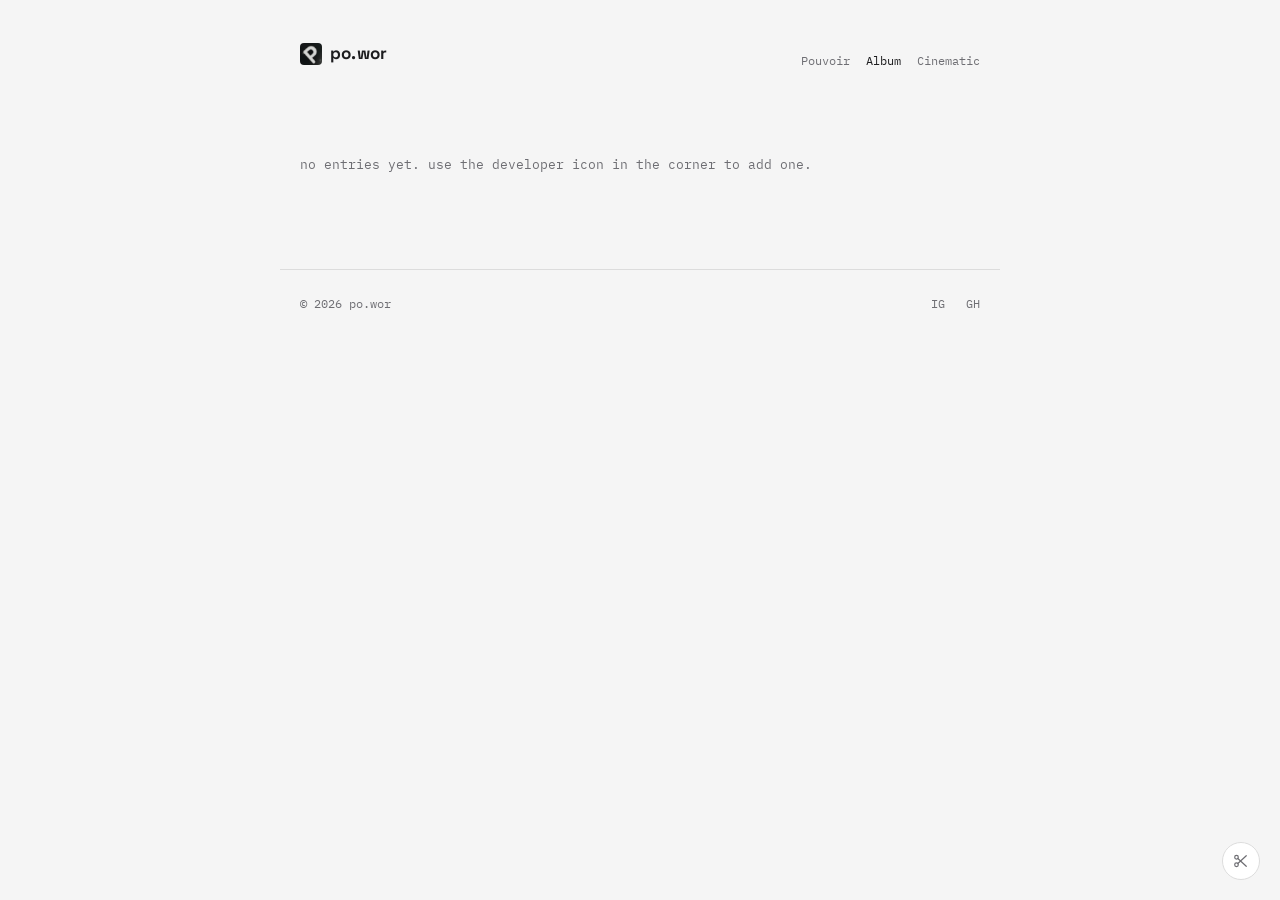
==== album.html @ 4d31dede "fix: restore entries lost to stale-cache publish, add cache-busting A second data-loss publish happe" ====
<!DOCTYPE html>
<html lang="en">
<head>
<meta charset="UTF-8">
<meta name="viewport" content="width=device-width, initial-scale=1">
<title>Album — po.wor</title>
<meta name="description" content="Album showcase by po.wor.">
<link rel="icon" href="P-icon-small.png" type="image/png">
<link rel="preconnect" href="https://fonts.googleapis.com">
<link rel="preconnect" href="https://fonts.gstatic.com" crossorigin>
<link href="https://fonts.googleapis.com/css2?family=IBM+Plex+Mono:wght@400;500;600&family=IBM+Plex+Sans:wght@400;500&family=Space+Grotesk:wght@500;700&display=swap" rel="stylesheet">
<link rel="stylesheet" href="style.css?v=1">
</head>
<body data-feed="albums.json" data-storage="album">

<header class="bar">
  <a class="brand" href="index.html"><img class="brand-icon" src="P-icon-small.png" alt="">po.wor</a>
  <nav class="nav">
    <a href="pouvoir.html">Pouvoir</a>
    <a href="album.html" aria-current="page">Album</a>
    <a href="cinematic.html">Cinematic</a>
  </nav>
</header>

<main>
  <div id="add-entry-panel" class="add-entry-panel">
    <p class="add-entry-title">developer mode &mdash; edits publish automatically when you turn this off</p>
    <div class="gh-connect" id="gh-connect">
      <input id="f-token" type="password" placeholder="GitHub token" autocomplete="off">
      <button id="f-token-save" type="button">connect</button>
    </div>
    <div class="gh-connected" id="gh-connected" hidden>
      <span>GitHub connected &#10003;</span>
      <button id="f-token-clear" type="button">disconnect</button>
    </div>
    <div class="add-entry-grid">
      <div class="date-field">
        <input id="f-date" type="text" placeholder="yyyy-mm-dd" inputmode="none" autocomplete="off" readonly>
        <div class="date-popover" id="date-popover" hidden>
          <div class="date-popover__header">
            <button type="button" class="date-popover__nav" id="date-prev" aria-label="Previous month">&lsaquo;</button>
            <span class="date-popover__label" id="date-label"></span>
            <button type="button" class="date-popover__nav" id="date-next" aria-label="Next month">&rsaquo;</button>
          </div>
          <div class="date-popover__weekdays">
            <span>S</span><span>M</span><span>T</span><span>W</span><span>T</span><span>F</span><span>S</span>
          </div>
          <div class="date-popover__grid" id="date-grid"></div>
        </div>
      </div>
      <input id="f-tag" placeholder="tag (optional)">
      <input id="f-text" placeholder="track / album title">
      <input id="f-link" placeholder="streaming link (optional)">
      <input id="f-image" placeholder="cover art url (optional)">
      <input id="f-audio" placeholder="audio url (optional, e.g. assets/demo.mp3)">
      <textarea id="f-detail" placeholder="description shown when clicked (optional)"></textarea>
    </div>
    <div class="add-entry-actions">
      <button id="f-add" type="button">add</button>
      <button id="f-cancel" type="button">cancel</button>
    </div>
  </div>

  <div id="feed" class="feed" aria-live="polite">
    <p class="feed-loading">loading&hellip;</p>
  </div>
</main>

<footer class="foot">
  <span>&copy; <span id="year"></span> po.wor</span>
  <span class="foot-links">
    <!-- swap these for your real links -->
    <a href="https://instagram.com/" target="_blank" rel="noopener">IG</a>
    <a href="https://github.com/" target="_blank" rel="noopener">GH</a>
  </span>
</footer>

<!-- developer-mode toggle: a plain tool icon, not a nav item, tucked in the corner -->
<button id="edit-toggle" aria-label="Toggle developer mode" title="Developer mode">
  <svg viewBox="0 0 24 24" width="18" height="18" fill="none" stroke="currentColor" stroke-width="1.6" stroke-linecap="round" stroke-linejoin="round">
    <circle cx="6" cy="7" r="2.4"/>
    <circle cx="6" cy="17" r="2.4"/>
    <path d="M7.8 8.6 19 19M7.8 15.4 19 5"/>
  </svg>
</button>

<script src="script.js?v=1"></script>
</body>
</html>
---- style.css ----
/* ===================================================================
   po.wor — design tokens: titanium silver
   bg:      #F5F5F5  silver base
   surface: #FFFFFF  lifted panels (images, edit panel) — the "highlight" tone
   text:    #1D1D1F  near-black, Apple system text
   dim:     #6E6E73  Apple system grey, meta / dates
   rule:    #DCDCDC  hairline dividers / spine
   accent:  #4B5560  graphite steel-blue — used sparingly (links, active tick)
   =================================================================== */

:root {
  --bg: #F5F5F5;
  --surface: #FFFFFF;
  --text: #1D1D1F;
  --dim: #6E6E73;
  --rule: #DCDCDC;
  --accent: #4B5560;

  --mono: 'IBM Plex Mono', ui-monospace, 'SF Mono', Menlo, monospace;
  --sans: 'IBM Plex Sans', -apple-system, BlinkMacSystemFont, 'Segoe UI', sans-serif;
  --display: 'Space Grotesk', 'IBM Plex Mono', ui-monospace, sans-serif;

  --maxw: 720px;
  --gutter: 112px;
}

/* ---------- Pouvoir: dark titanium-silver theme ---------- */
body.theme-pouvoir {
  --bg: #1C1D1F;
  --surface: #2A2B2E;
  --text: #E8E9EA;
  --dim: #9A9CA1;
  --rule: #3A3B3E;
  --accent: #C7CBD1;
  color-scheme: dark;
}

* { box-sizing: border-box; }

html { color-scheme: light; }

body {
  margin: 0;
  background: var(--bg);
  color: var(--text);
  font-family: var(--sans);
  font-size: 16px;
  line-height: 1.6;
  -webkit-font-smoothing: antialiased;
}

a { color: inherit; text-decoration: none; }

@media (prefers-reduced-motion: reduce) {
  * { animation-duration: 0.001ms !important; transition-duration: 0.001ms !important; }
}

/* ---------- file:// warning ---------- */

.file-warning {
  background: #B23B3B;
  color: #FFFFFF;
  font-family: var(--mono);
  font-size: 13px;
  text-align: center;
  padding: 10px 20px;
}

/* ---------- top bar ---------- */

.bar {
  max-width: var(--maxw);
  margin: 0 auto;
  padding: 40px 20px 24px;
  display: flex;
  align-items: baseline;
  justify-content: space-between;
  gap: 16px;
  flex-wrap: wrap;
}

.brand {
  display: flex;
  align-items: center;
  gap: 8px;
  font-family: var(--display);
  font-weight: 700;
  font-size: 17px;
  letter-spacing: 0.01em;
}

.brand-icon {
  display: block;
  width: 22px;
  height: 22px;
  object-fit: cover;
  border-radius: 4px;
}

.brand:hover { color: var(--accent); }

.nav {
  display: flex;
  gap: 16px;
  font-family: var(--mono);
  font-size: 12px;
  color: var(--dim);
}

.nav a:hover { color: var(--accent); }

.nav a[aria-current="page"] { color: var(--text); }

/* ---------- feed / log spine ---------- */

main {
  max-width: var(--maxw);
  margin: 0 auto;
  padding: 8px 20px 40px;
}

.feed-loading {
  color: var(--dim);
  font-family: var(--mono);
  font-size: 13px;
  padding: 40px 0;
}

.entry {
  position: relative;
  display: grid;
  grid-template-columns: var(--gutter) 1fr;
  column-gap: 20px;
  padding: 22px 0;
  border-top: 1px solid var(--rule);
}

.entry:first-child { border-top: none; }

.entry-date {
  position: relative;
  font-family: var(--mono);
  font-size: 11px;
  letter-spacing: -0.01em;
  color: var(--dim);
  padding-top: 3px;
  white-space: nowrap;
}

.entry-body { min-width: 0; }

.entry-row {
  display: flex;
  align-items: flex-start;
  justify-content: space-between;
  gap: 12px;
}

.entry-main { min-width: 0; flex: 1; }

.entry.has-detail { cursor: pointer; }

.entry.has-detail .entry-text::after {
  content: "";
  display: inline-block;
  width: 5px;
  height: 5px;
  margin-left: 8px;
  border-right: 1.4px solid var(--dim);
  border-bottom: 1.4px solid var(--dim);
  transform: rotate(-45deg) translateY(-2px);
  transition: transform 0.15s ease;
}

.entry.has-detail.expanded .entry-text::after {
  transform: rotate(45deg) translateY(-2px);
}

.entry-text {
  margin: 0;
  font-size: 16px;
  color: var(--text);
}

.entry-tag {
  display: inline-block;
  margin-bottom: 6px;
  font-family: var(--display);
  font-weight: 600;
  font-size: 11px;
  letter-spacing: 0.04em;
  text-transform: uppercase;
  color: var(--accent);
}

.entry-detail {
  display: none;
  margin-top: 14px;
  padding-top: 14px;
  border-top: 1px solid var(--rule);
}

.entry.expanded .entry-detail { display: block; }

.entry-detail-text {
  margin: 0 0 12px;
  color: var(--text);
  line-height: 1.7;
}

.entry-detail-text:last-child { margin-bottom: 0; }

.entry-media {
  display: block;
  width: 100%;
  height: auto;
  margin-top: 12px;
  border-radius: 3px;
  background: var(--surface);
}

.entry-audio {
  display: block;
  width: 100%;
  margin-top: 12px;
}

.entry-audio::-webkit-media-controls-panel {
  background: var(--surface);
}

.entry-link {
  display: inline-block;
  margin-top: 12px;
  font-family: var(--mono);
  font-size: 13px;
  color: var(--accent);
  border-bottom: 1px solid var(--accent);
}

/* ---------- entry edit controls (visible only in edit mode) ---------- */

.entry-controls {
  display: none;
  flex-shrink: 0;
  gap: 4px;
}

body.edit-mode .entry-controls { display: flex; }
body.edit-mode .entry.has-detail { cursor: default; }
body.edit-mode .entry.has-detail .entry-text::after { display: none; }

.icon-btn {
  display: flex;
  align-items: center;
  justify-content: center;
  width: 26px;
  height: 26px;
  padding: 0;
  background: transparent;
  border: 1px solid var(--rule);
  border-radius: 4px;
  color: var(--dim);
  cursor: pointer;
}

.icon-btn:hover {
  color: var(--accent);
  border-color: var(--accent);
}

/* ---------- add / edit entry panel ---------- */

.add-entry-panel {
  display: none;
  margin: 0 0 28px;
  padding: 16px;
  background: var(--surface);
  border-radius: 6px;
  border: 1px solid var(--rule);
}

body.edit-mode .add-entry-panel { display: block; }

.add-entry-title {
  margin: 0 0 12px;
  font-family: var(--mono);
  font-size: 12px;
  color: var(--dim);
}

.add-entry-grid {
  display: grid;
  grid-template-columns: 1fr 1fr;
  gap: 8px;
}

.add-entry-grid input,
.add-entry-grid textarea {
  grid-column: span 1;
  width: 100%;
  padding: 8px 10px;
  background: var(--bg);
  border: 1px solid var(--rule);
  border-radius: 4px;
  color: var(--text);
  font-family: var(--sans);
  font-size: 14px;
}

.add-entry-grid input:focus,
.add-entry-grid textarea:focus {
  outline: none;
  border-color: var(--accent);
}

.date-field {
  grid-column: span 1;
  position: relative;
}

.date-field input {
  cursor: pointer;
}

.date-popover {
  position: absolute;
  top: calc(100% + 6px);
  left: 0;
  z-index: 20;
  width: 232px;
  max-width: calc(100vw - 40px);
  padding: 12px;
  background: var(--surface);
  border: 1px solid var(--rule);
  border-radius: 6px;
  box-shadow: 0 8px 24px rgba(0, 0, 0, 0.16);
}

.date-popover[hidden] { display: none; }

.date-popover__header {
  display: flex;
  align-items: center;
  justify-content: space-between;
  margin-bottom: 10px;
}

.date-popover__label {
  font-family: var(--mono);
  font-size: 12px;
  color: var(--text);
}

.date-popover__nav {
  width: 22px;
  height: 22px;
  display: flex;
  align-items: center;
  justify-content: center;
  padding: 0;
  background: transparent;
  border: 1px solid var(--rule);
  border-radius: 4px;
  color: var(--dim);
  font-size: 14px;
  line-height: 1;
  cursor: pointer;
}

.date-popover__nav:hover { color: var(--accent); border-color: var(--accent); }

.date-popover__weekdays,
.date-popover__grid {
  display: grid;
  grid-template-columns: repeat(7, 1fr);
  gap: 2px;
}

.date-popover__weekdays {
  margin-bottom: 4px;
  font-family: var(--mono);
  font-size: 10px;
  color: var(--dim);
  text-align: center;
}

.date-popover__day {
  aspect-ratio: 1;
  display: flex;
  align-items: center;
  justify-content: center;
  padding: 0;
  background: transparent;
  border: 1px solid transparent;
  border-radius: 4px;
  color: var(--text);
  font-family: var(--sans);
  font-size: 12px;
  cursor: pointer;
}

.date-popover__day:hover { border-color: var(--rule); }

.date-popover__day.is-today { color: var(--accent); font-weight: 600; }

.date-popover__day.is-selected {
  background: var(--accent);
  color: var(--surface);
  border-color: var(--accent);
}

/* ---------- GitHub connect ---------- */

.gh-connect,
.gh-connected {
  display: flex;
  align-items: center;
  gap: 8px;
  margin-bottom: 12px;
  padding-bottom: 12px;
  border-bottom: 1px solid var(--rule);
  font-family: var(--mono);
  font-size: 12px;
}

.gh-connect[hidden],
.gh-connected[hidden] { display: none; }

.gh-connect input {
  flex: 1;
  padding: 8px 10px;
  background: var(--bg);
  border: 1px solid var(--rule);
  border-radius: 4px;
  color: var(--text);
  font-family: var(--sans);
  font-size: 14px;
}

.gh-connect button,
.gh-connected button {
  padding: 7px 12px;
  background: transparent;
  border: 1px solid var(--rule);
  border-radius: 4px;
  color: var(--text);
  font-family: var(--mono);
  font-size: 12px;
  cursor: pointer;
}

.gh-connect button:hover,
.gh-connected button:hover { border-color: var(--accent); color: var(--accent); }

.gh-connected span { color: var(--dim); flex: 1; }

.add-entry-grid textarea {
  grid-column: span 2;
  min-height: 60px;
  resize: vertical;
  font-family: var(--sans);
}

.add-entry-actions {
  display: flex;
  align-items: center;
  flex-wrap: wrap;
  gap: 8px;
  margin-top: 12px;
}

.add-entry-spacer { flex: 1; }

.add-entry-actions button {
  padding: 7px 12px;
  background: transparent;
  border: 1px solid var(--rule);
  border-radius: 4px;
  color: var(--text);
  font-family: var(--mono);
  font-size: 12px;
  cursor: pointer;
}

.add-entry-actions button:hover { border-color: var(--accent); color: var(--accent); }
#f-add { border-color: var(--accent); color: var(--accent); }
.add-entry-actions button:disabled { opacity: 0.6; cursor: default; }

/* ---------- footer ---------- */

.foot {
  max-width: var(--maxw);
  margin: 0 auto;
  padding: 24px 20px 60px;
  display: flex;
  justify-content: space-between;
  font-family: var(--mono);
  font-size: 12px;
  color: var(--dim);
  border-top: 1px solid var(--rule);
}

.foot-links a { margin-left: 14px; }
.foot-links a:hover { color: var(--accent); }

/* ---------- edit-mode toggle icon ---------- */

#edit-toggle {
  position: fixed;
  right: 20px;
  bottom: 20px;
  width: 38px;
  height: 38px;
  display: flex;
  align-items: center;
  justify-content: center;
  background: var(--surface);
  border: 1px solid var(--rule);
  border-radius: 50%;
  color: var(--dim);
  cursor: pointer;
}

#edit-toggle:hover { color: var(--text); border-color: var(--dim); }

#edit-toggle[aria-pressed="true"] {
  color: var(--accent);
  border-color: var(--accent);
}

#edit-toggle:focus-visible,
.icon-btn:focus-visible,
.add-entry-actions button:focus-visible {
  outline: 2px solid var(--accent);
  outline-offset: 2px;
}

/* ---------- mobile ---------- */

@media (max-width: 520px) {
  :root { --gutter: 0px; }

  .entry {
    grid-template-columns: 1fr;
    row-gap: 6px;
  }

  .entry-date { padding-top: 0; }

  .add-entry-grid { grid-template-columns: 1fr; }
  .add-entry-grid textarea { grid-column: span 1; }
}
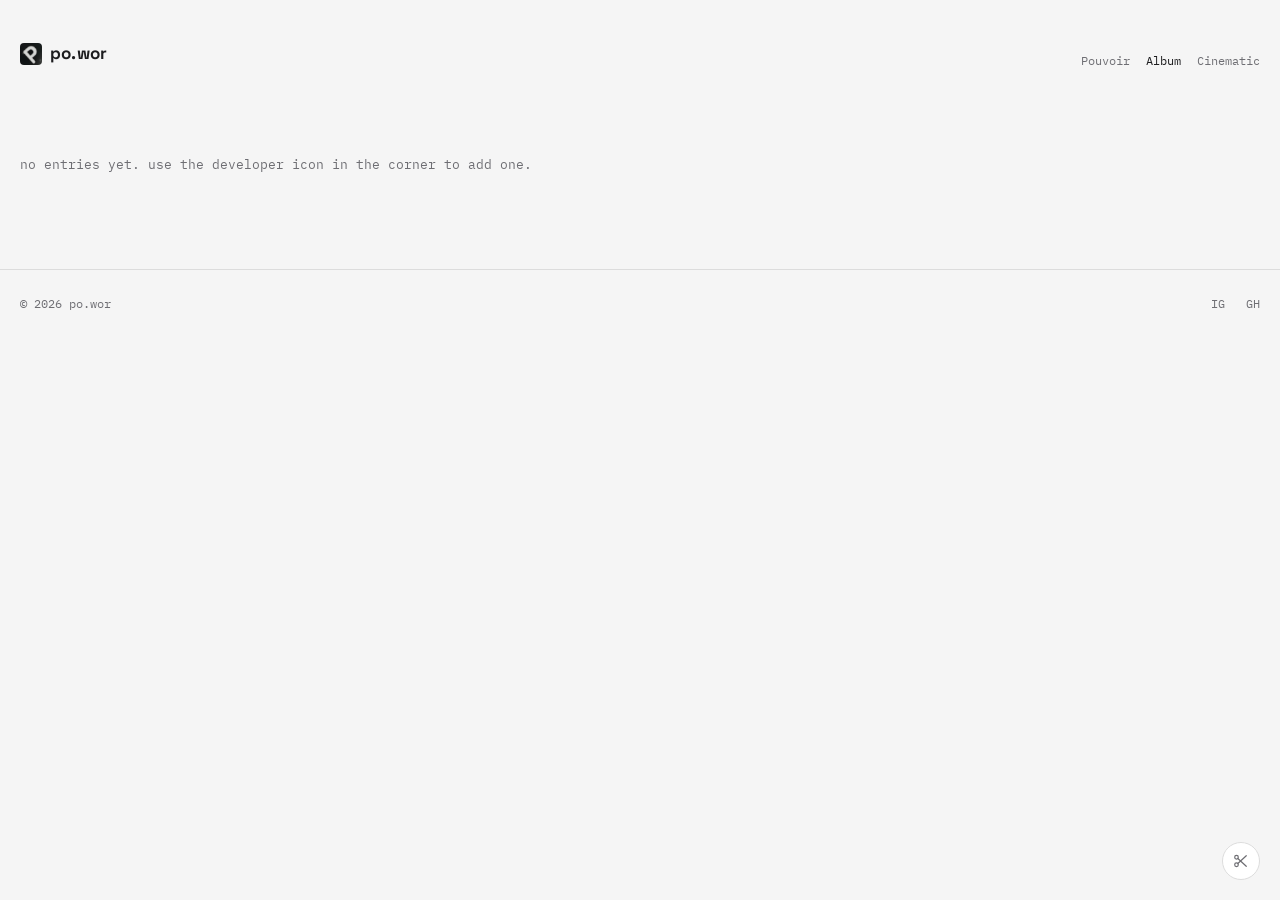
==== commit c39831aa: "feat: remove max-width cap, let the page fill the full browser width Header, feed, and footer previo" ====
--- a/album.html
+++ b/album.html
@@ -9,7 +9,7 @@
 <link rel="preconnect" href="https://fonts.googleapis.com">
 <link rel="preconnect" href="https://fonts.gstatic.com" crossorigin>
 <link href="https://fonts.googleapis.com/css2?family=IBM+Plex+Mono:wght@400;500;600&family=IBM+Plex+Sans:wght@400;500&family=Space+Grotesk:wght@500;700&display=swap" rel="stylesheet">
-<link rel="stylesheet" href="style.css?v=1">
+<link rel="stylesheet" href="style.css?v=2">
 </head>
 <body data-feed="albums.json" data-storage="album">
 
--- a/style.css
+++ b/style.css
@@ -20,7 +20,6 @@
   --sans: 'IBM Plex Sans', -apple-system, BlinkMacSystemFont, 'Segoe UI', sans-serif;
   --display: 'Space Grotesk', 'IBM Plex Mono', ui-monospace, sans-serif;
 
-  --maxw: 720px;
   --gutter: 112px;
 }
 
@@ -69,8 +68,6 @@
 /* ---------- top bar ---------- */
 
 .bar {
-  max-width: var(--maxw);
-  margin: 0 auto;
   padding: 40px 20px 24px;
   display: flex;
   align-items: baseline;
@@ -114,8 +111,6 @@
 /* ---------- feed / log spine ---------- */
 
 main {
-  max-width: var(--maxw);
-  margin: 0 auto;
   padding: 8px 20px 40px;
 }
 
@@ -490,8 +485,6 @@
 /* ---------- footer ---------- */
 
 .foot {
-  max-width: var(--maxw);
-  margin: 0 auto;
   padding: 24px 20px 60px;
   display: flex;
   justify-content: space-between;
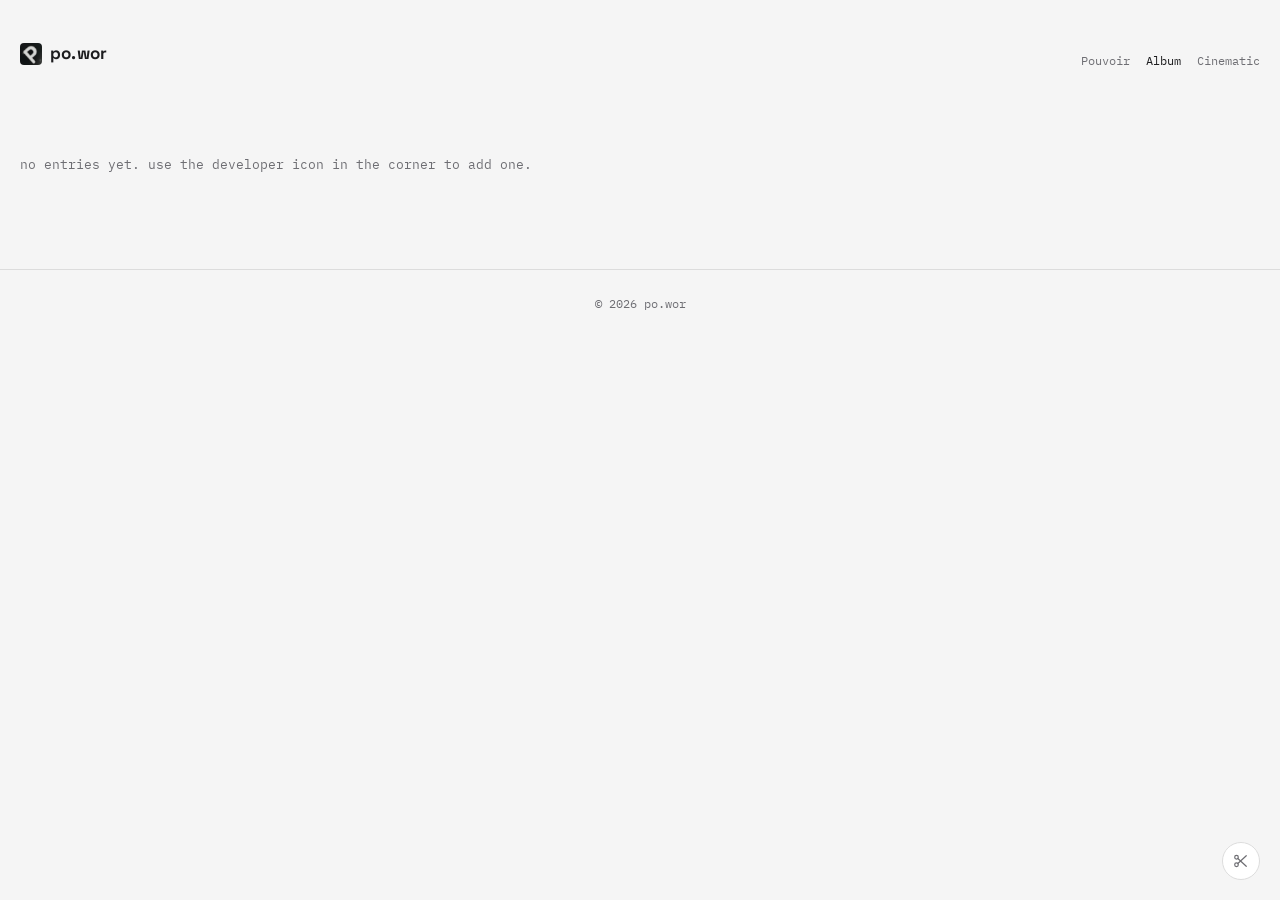
==== commit 01ea32f8: "feat: simplify footer to centered copyright only, remove IG/GH links Bumped style.css to v=3 so the " ====
--- a/album.html
+++ b/album.html
@@ -9,7 +9,7 @@
 <link rel="preconnect" href="https://fonts.googleapis.com">
 <link rel="preconnect" href="https://fonts.gstatic.com" crossorigin>
 <link href="https://fonts.googleapis.com/css2?family=IBM+Plex+Mono:wght@400;500;600&family=IBM+Plex+Sans:wght@400;500&family=Space+Grotesk:wght@500;700&display=swap" rel="stylesheet">
-<link rel="stylesheet" href="style.css?v=2">
+<link rel="stylesheet" href="style.css?v=3">
 </head>
 <body data-feed="albums.json" data-storage="album">
 
@@ -68,11 +68,6 @@
 
 <footer class="foot">
   <span>&copy; <span id="year"></span> po.wor</span>
-  <span class="foot-links">
-    <!-- swap these for your real links -->
-    <a href="https://instagram.com/" target="_blank" rel="noopener">IG</a>
-    <a href="https://github.com/" target="_blank" rel="noopener">GH</a>
-  </span>
 </footer>
 
 <!-- developer-mode toggle: a plain tool icon, not a nav item, tucked in the corner -->
--- a/style.css
+++ b/style.css
@@ -487,15 +487,12 @@
 .foot {
   padding: 24px 20px 60px;
   display: flex;
-  justify-content: space-between;
+  justify-content: center;
   font-family: var(--mono);
   font-size: 12px;
   color: var(--dim);
   border-top: 1px solid var(--rule);
 }
-
-.foot-links a { margin-left: 14px; }
-.foot-links a:hover { color: var(--accent); }
 
 /* ---------- edit-mode toggle icon ---------- */
 
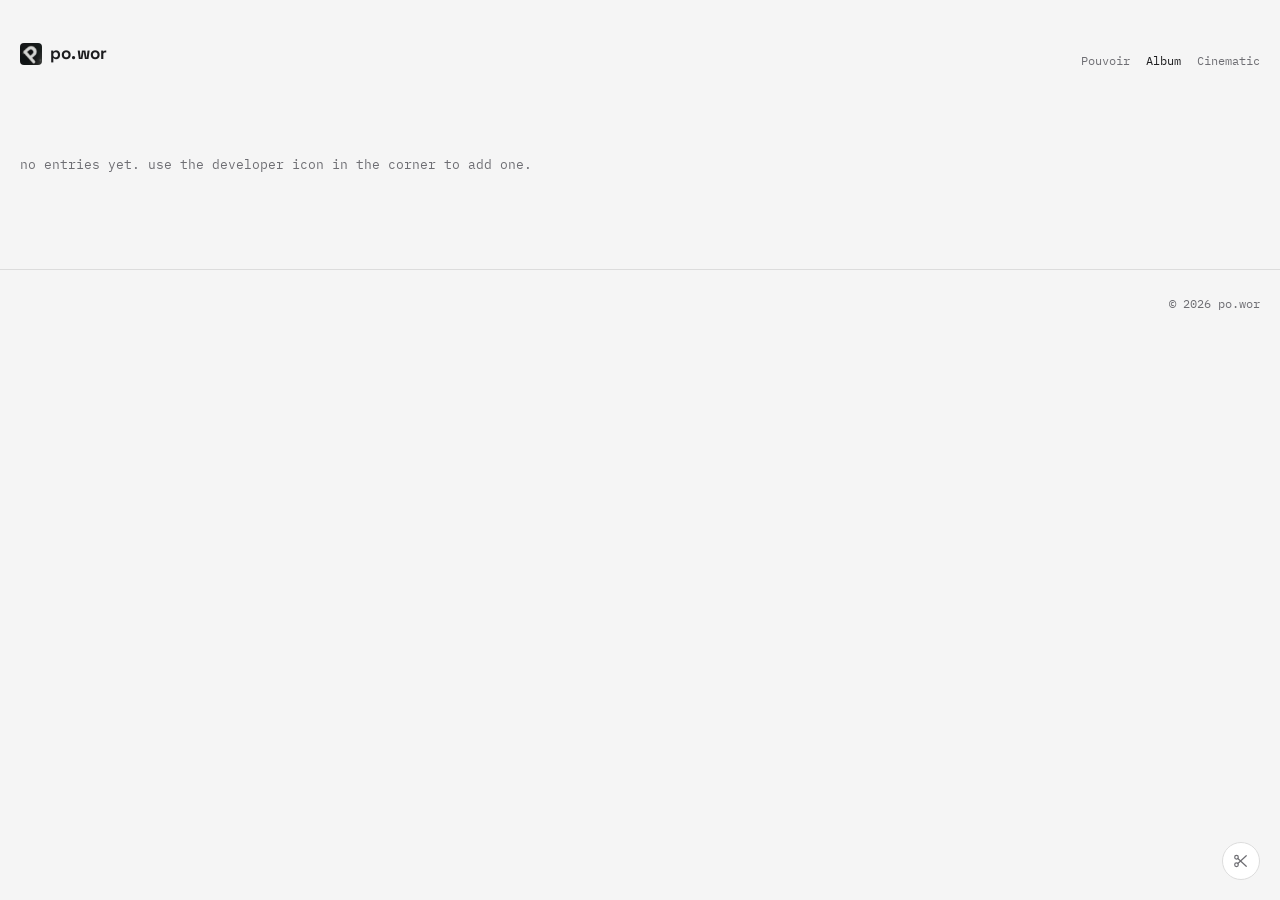
==== commit c8c10734: "feat: align footer copyright to the right Bumped style.css to v=4." ====
--- a/album.html
+++ b/album.html
@@ -9,7 +9,7 @@
 <link rel="preconnect" href="https://fonts.googleapis.com">
 <link rel="preconnect" href="https://fonts.gstatic.com" crossorigin>
 <link href="https://fonts.googleapis.com/css2?family=IBM+Plex+Mono:wght@400;500;600&family=IBM+Plex+Sans:wght@400;500&family=Space+Grotesk:wght@500;700&display=swap" rel="stylesheet">
-<link rel="stylesheet" href="style.css?v=3">
+<link rel="stylesheet" href="style.css?v=4">
 </head>
 <body data-feed="albums.json" data-storage="album">
 
--- a/style.css
+++ b/style.css
@@ -487,7 +487,7 @@
 .foot {
   padding: 24px 20px 60px;
   display: flex;
-  justify-content: center;
+  justify-content: flex-end;
   font-family: var(--mono);
   font-size: 12px;
   color: var(--dim);
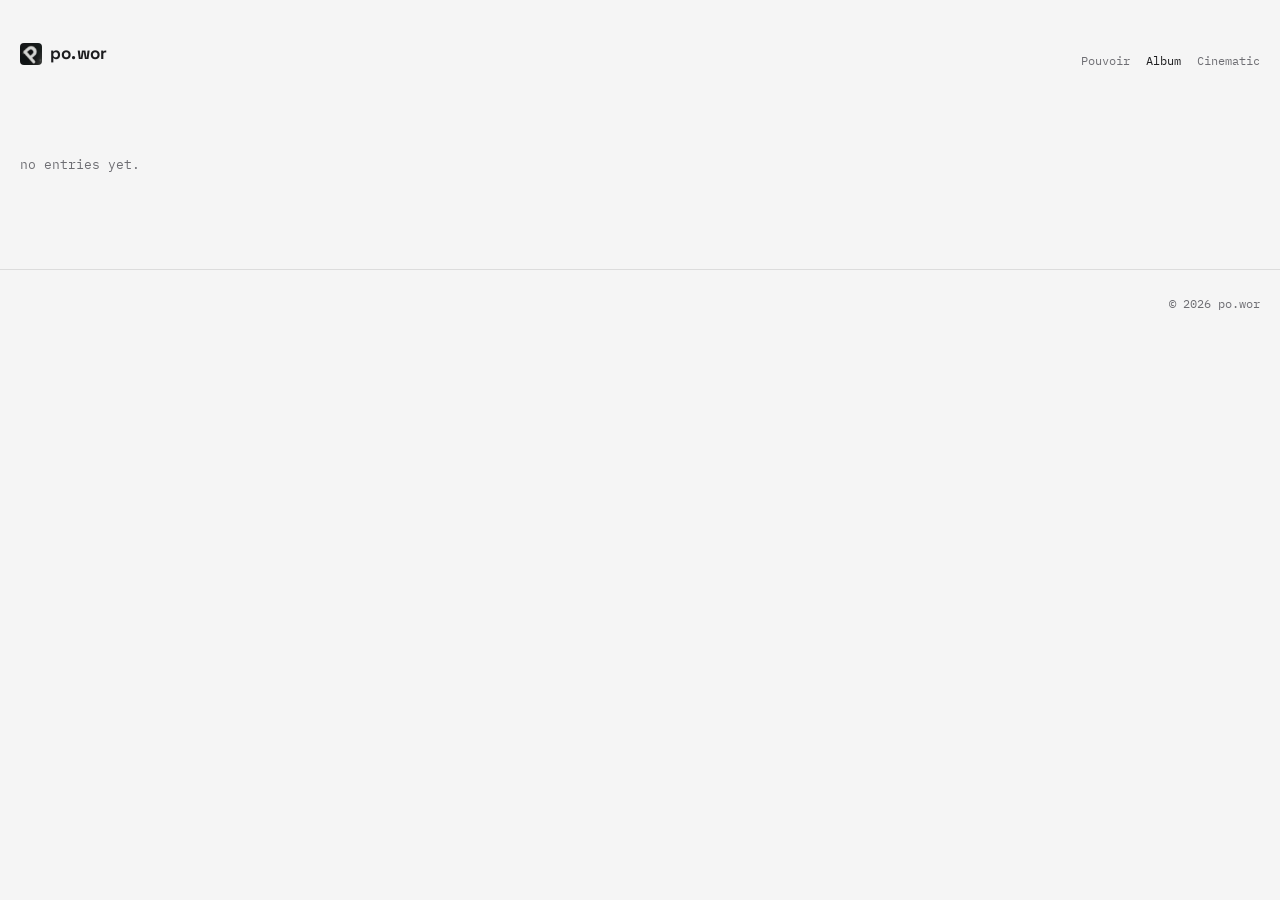
==== commit db0e27df: "Remove developer mode, add add_entry.py - script.js: read-only feed (fetch, sort, render, expand). R" ====
--- a/album.html
+++ b/album.html
@@ -9,9 +9,9 @@
 <link rel="preconnect" href="https://fonts.googleapis.com">
 <link rel="preconnect" href="https://fonts.gstatic.com" crossorigin>
 <link href="https://fonts.googleapis.com/css2?family=IBM+Plex+Mono:wght@400;500;600&family=IBM+Plex+Sans:wght@400;500&family=Space+Grotesk:wght@500;700&display=swap" rel="stylesheet">
-<link rel="stylesheet" href="style.css?v=4">
+<link rel="stylesheet" href="style.css?v=5">
 </head>
-<body data-feed="albums.json" data-storage="album">
+<body data-feed="albums.json">
 
 <header class="bar">
   <a class="brand" href="index.html"><img class="brand-icon" src="P-icon-small.png" alt="">po.wor</a>
@@ -23,44 +23,6 @@
 </header>
 
 <main>
-  <div id="add-entry-panel" class="add-entry-panel">
-    <p class="add-entry-title">developer mode &mdash; edits publish automatically when you turn this off</p>
-    <div class="gh-connect" id="gh-connect">
-      <input id="f-token" type="password" placeholder="GitHub token" autocomplete="off">
-      <button id="f-token-save" type="button">connect</button>
-    </div>
-    <div class="gh-connected" id="gh-connected" hidden>
-      <span>GitHub connected &#10003;</span>
-      <button id="f-token-clear" type="button">disconnect</button>
-    </div>
-    <div class="add-entry-grid">
-      <div class="date-field">
-        <input id="f-date" type="text" placeholder="yyyy-mm-dd" inputmode="none" autocomplete="off" readonly>
-        <div class="date-popover" id="date-popover" hidden>
-          <div class="date-popover__header">
-            <button type="button" class="date-popover__nav" id="date-prev" aria-label="Previous month">&lsaquo;</button>
-            <span class="date-popover__label" id="date-label"></span>
-            <button type="button" class="date-popover__nav" id="date-next" aria-label="Next month">&rsaquo;</button>
-          </div>
-          <div class="date-popover__weekdays">
-            <span>S</span><span>M</span><span>T</span><span>W</span><span>T</span><span>F</span><span>S</span>
-          </div>
-          <div class="date-popover__grid" id="date-grid"></div>
-        </div>
-      </div>
-      <input id="f-tag" placeholder="tag (optional)">
-      <input id="f-text" placeholder="track / album title">
-      <input id="f-link" placeholder="streaming link (optional)">
-      <input id="f-image" placeholder="cover art url (optional)">
-      <input id="f-audio" placeholder="audio url (optional, e.g. assets/demo.mp3)">
-      <textarea id="f-detail" placeholder="description shown when clicked (optional)"></textarea>
-    </div>
-    <div class="add-entry-actions">
-      <button id="f-add" type="button">add</button>
-      <button id="f-cancel" type="button">cancel</button>
-    </div>
-  </div>
-
   <div id="feed" class="feed" aria-live="polite">
     <p class="feed-loading">loading&hellip;</p>
   </div>
@@ -70,15 +32,6 @@
   <span>&copy; <span id="year"></span> po.wor</span>
 </footer>
 
-<!-- developer-mode toggle: a plain tool icon, not a nav item, tucked in the corner -->
-<button id="edit-toggle" aria-label="Toggle developer mode" title="Developer mode">
-  <svg viewBox="0 0 24 24" width="18" height="18" fill="none" stroke="currentColor" stroke-width="1.6" stroke-linecap="round" stroke-linejoin="round">
-    <circle cx="6" cy="7" r="2.4"/>
-    <circle cx="6" cy="17" r="2.4"/>
-    <path d="M7.8 8.6 19 19M7.8 15.4 19 5"/>
-  </svg>
-</button>
-
-<script src="script.js?v=1"></script>
+<script src="script.js?v=2"></script>
 </body>
 </html>
--- a/style.css
+++ b/style.css
@@ -1,7 +1,7 @@
 /* ===================================================================
    po.wor — design tokens: titanium silver
    bg:      #F5F5F5  silver base
-   surface: #FFFFFF  lifted panels (images, edit panel) — the "highlight" tone
+   surface: #FFFFFF  lifted panels (images) — the "highlight" tone
    text:    #1D1D1F  near-black, Apple system text
    dim:     #6E6E73  Apple system grey, meta / dates
    rule:    #DCDCDC  hairline dividers / spine
@@ -233,255 +233,6 @@
   border-bottom: 1px solid var(--accent);
 }
 
-/* ---------- entry edit controls (visible only in edit mode) ---------- */
-
-.entry-controls {
-  display: none;
-  flex-shrink: 0;
-  gap: 4px;
-}
-
-body.edit-mode .entry-controls { display: flex; }
-body.edit-mode .entry.has-detail { cursor: default; }
-body.edit-mode .entry.has-detail .entry-text::after { display: none; }
-
-.icon-btn {
-  display: flex;
-  align-items: center;
-  justify-content: center;
-  width: 26px;
-  height: 26px;
-  padding: 0;
-  background: transparent;
-  border: 1px solid var(--rule);
-  border-radius: 4px;
-  color: var(--dim);
-  cursor: pointer;
-}
-
-.icon-btn:hover {
-  color: var(--accent);
-  border-color: var(--accent);
-}
-
-/* ---------- add / edit entry panel ---------- */
-
-.add-entry-panel {
-  display: none;
-  margin: 0 0 28px;
-  padding: 16px;
-  background: var(--surface);
-  border-radius: 6px;
-  border: 1px solid var(--rule);
-}
-
-body.edit-mode .add-entry-panel { display: block; }
-
-.add-entry-title {
-  margin: 0 0 12px;
-  font-family: var(--mono);
-  font-size: 12px;
-  color: var(--dim);
-}
-
-.add-entry-grid {
-  display: grid;
-  grid-template-columns: 1fr 1fr;
-  gap: 8px;
-}
-
-.add-entry-grid input,
-.add-entry-grid textarea {
-  grid-column: span 1;
-  width: 100%;
-  padding: 8px 10px;
-  background: var(--bg);
-  border: 1px solid var(--rule);
-  border-radius: 4px;
-  color: var(--text);
-  font-family: var(--sans);
-  font-size: 14px;
-}
-
-.add-entry-grid input:focus,
-.add-entry-grid textarea:focus {
-  outline: none;
-  border-color: var(--accent);
-}
-
-.date-field {
-  grid-column: span 1;
-  position: relative;
-}
-
-.date-field input {
-  cursor: pointer;
-}
-
-.date-popover {
-  position: absolute;
-  top: calc(100% + 6px);
-  left: 0;
-  z-index: 20;
-  width: 232px;
-  max-width: calc(100vw - 40px);
-  padding: 12px;
-  background: var(--surface);
-  border: 1px solid var(--rule);
-  border-radius: 6px;
-  box-shadow: 0 8px 24px rgba(0, 0, 0, 0.16);
-}
-
-.date-popover[hidden] { display: none; }
-
-.date-popover__header {
-  display: flex;
-  align-items: center;
-  justify-content: space-between;
-  margin-bottom: 10px;
-}
-
-.date-popover__label {
-  font-family: var(--mono);
-  font-size: 12px;
-  color: var(--text);
-}
-
-.date-popover__nav {
-  width: 22px;
-  height: 22px;
-  display: flex;
-  align-items: center;
-  justify-content: center;
-  padding: 0;
-  background: transparent;
-  border: 1px solid var(--rule);
-  border-radius: 4px;
-  color: var(--dim);
-  font-size: 14px;
-  line-height: 1;
-  cursor: pointer;
-}
-
-.date-popover__nav:hover { color: var(--accent); border-color: var(--accent); }
-
-.date-popover__weekdays,
-.date-popover__grid {
-  display: grid;
-  grid-template-columns: repeat(7, 1fr);
-  gap: 2px;
-}
-
-.date-popover__weekdays {
-  margin-bottom: 4px;
-  font-family: var(--mono);
-  font-size: 10px;
-  color: var(--dim);
-  text-align: center;
-}
-
-.date-popover__day {
-  aspect-ratio: 1;
-  display: flex;
-  align-items: center;
-  justify-content: center;
-  padding: 0;
-  background: transparent;
-  border: 1px solid transparent;
-  border-radius: 4px;
-  color: var(--text);
-  font-family: var(--sans);
-  font-size: 12px;
-  cursor: pointer;
-}
-
-.date-popover__day:hover { border-color: var(--rule); }
-
-.date-popover__day.is-today { color: var(--accent); font-weight: 600; }
-
-.date-popover__day.is-selected {
-  background: var(--accent);
-  color: var(--surface);
-  border-color: var(--accent);
-}
-
-/* ---------- GitHub connect ---------- */
-
-.gh-connect,
-.gh-connected {
-  display: flex;
-  align-items: center;
-  gap: 8px;
-  margin-bottom: 12px;
-  padding-bottom: 12px;
-  border-bottom: 1px solid var(--rule);
-  font-family: var(--mono);
-  font-size: 12px;
-}
-
-.gh-connect[hidden],
-.gh-connected[hidden] { display: none; }
-
-.gh-connect input {
-  flex: 1;
-  padding: 8px 10px;
-  background: var(--bg);
-  border: 1px solid var(--rule);
-  border-radius: 4px;
-  color: var(--text);
-  font-family: var(--sans);
-  font-size: 14px;
-}
-
-.gh-connect button,
-.gh-connected button {
-  padding: 7px 12px;
-  background: transparent;
-  border: 1px solid var(--rule);
-  border-radius: 4px;
-  color: var(--text);
-  font-family: var(--mono);
-  font-size: 12px;
-  cursor: pointer;
-}
-
-.gh-connect button:hover,
-.gh-connected button:hover { border-color: var(--accent); color: var(--accent); }
-
-.gh-connected span { color: var(--dim); flex: 1; }
-
-.add-entry-grid textarea {
-  grid-column: span 2;
-  min-height: 60px;
-  resize: vertical;
-  font-family: var(--sans);
-}
-
-.add-entry-actions {
-  display: flex;
-  align-items: center;
-  flex-wrap: wrap;
-  gap: 8px;
-  margin-top: 12px;
-}
-
-.add-entry-spacer { flex: 1; }
-
-.add-entry-actions button {
-  padding: 7px 12px;
-  background: transparent;
-  border: 1px solid var(--rule);
-  border-radius: 4px;
-  color: var(--text);
-  font-family: var(--mono);
-  font-size: 12px;
-  cursor: pointer;
-}
-
-.add-entry-actions button:hover { border-color: var(--accent); color: var(--accent); }
-#f-add { border-color: var(--accent); color: var(--accent); }
-.add-entry-actions button:disabled { opacity: 0.6; cursor: default; }
-
 /* ---------- footer ---------- */
 
 .foot {
@@ -492,38 +243,6 @@
   font-size: 12px;
   color: var(--dim);
   border-top: 1px solid var(--rule);
-}
-
-/* ---------- edit-mode toggle icon ---------- */
-
-#edit-toggle {
-  position: fixed;
-  right: 20px;
-  bottom: 20px;
-  width: 38px;
-  height: 38px;
-  display: flex;
-  align-items: center;
-  justify-content: center;
-  background: var(--surface);
-  border: 1px solid var(--rule);
-  border-radius: 50%;
-  color: var(--dim);
-  cursor: pointer;
-}
-
-#edit-toggle:hover { color: var(--text); border-color: var(--dim); }
-
-#edit-toggle[aria-pressed="true"] {
-  color: var(--accent);
-  border-color: var(--accent);
-}
-
-#edit-toggle:focus-visible,
-.icon-btn:focus-visible,
-.add-entry-actions button:focus-visible {
-  outline: 2px solid var(--accent);
-  outline-offset: 2px;
 }
 
 /* ---------- mobile ---------- */
@@ -537,7 +256,4 @@
   }
 
   .entry-date { padding-top: 0; }
-
-  .add-entry-grid { grid-template-columns: 1fr; }
-  .add-entry-grid textarea { grid-column: span 1; }
-}
+}
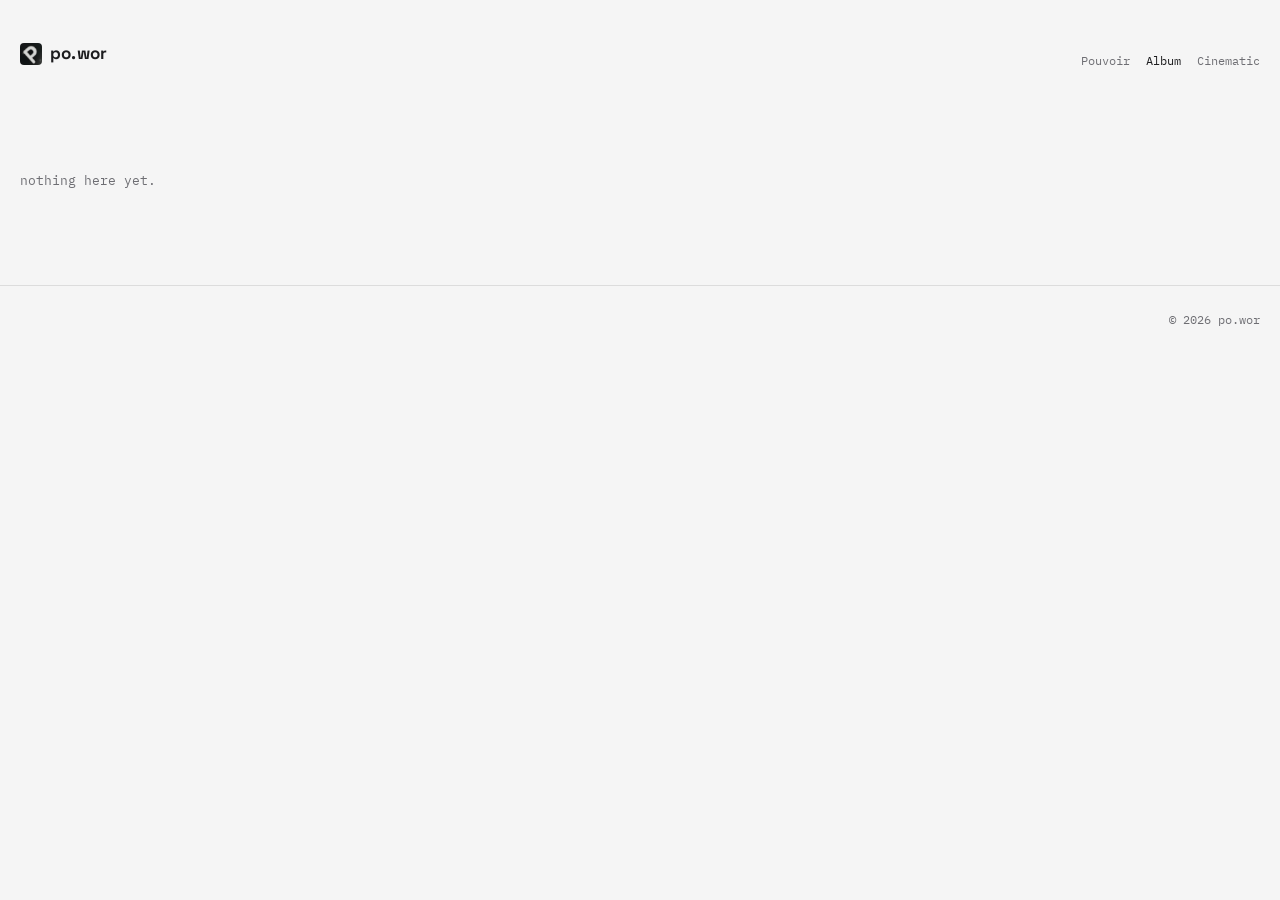
==== commit 03602f0b: "Cover grid for Pouvoir, Album and Cinematic; page picker in the logger - script.js: data-layout="gri" ====
--- a/album.html
+++ b/album.html
@@ -6,12 +6,10 @@
 <title>Album — po.wor</title>
 <meta name="description" content="Album showcase by po.wor.">
 <link rel="icon" href="P-icon-small.png" type="image/png">
-<link rel="preconnect" href="https://fonts.googleapis.com">
-<link rel="preconnect" href="https://fonts.gstatic.com" crossorigin>
 <link href="https://fonts.googleapis.com/css2?family=IBM+Plex+Mono:wght@400;500;600&family=IBM+Plex+Sans:wght@400;500&family=Space+Grotesk:wght@500;700&display=swap" rel="stylesheet">
-<link rel="stylesheet" href="style.css?v=5">
+<link rel="stylesheet" href="style.css?v=6">
 </head>
-<body data-feed="albums.json">
+<body data-feed="albums.json" data-layout="grid">
 
 <header class="bar">
   <a class="brand" href="index.html"><img class="brand-icon" src="P-icon-small.png" alt="">po.wor</a>
@@ -32,6 +30,6 @@
   <span>&copy; <span id="year"></span> po.wor</span>
 </footer>
 
-<script src="script.js?v=2"></script>
+<script src="script.js?v=4"></script>
 </body>
 </html>
--- a/style.css
+++ b/style.css
@@ -233,6 +233,149 @@
   border-bottom: 1px solid var(--accent);
 }
 
+/* ---------- cover grid (pouvoir, album, cinematic) ---------- */
+
+.feed.grid {
+  display: grid;
+  grid-template-columns: repeat(auto-fill, minmax(200px, 1fr));
+  gap: 36px 24px;
+  padding-top: 16px;
+}
+
+.feed.grid .feed-loading { grid-column: 1 / -1; }
+
+.card {
+  display: block;
+  align-self: start;
+  min-width: 0;
+  padding: 0;
+  border: 0;
+  background: none;
+  color: inherit;
+  font: inherit;
+  text-align: left;
+  cursor: pointer;
+}
+
+.card-cover {
+  aspect-ratio: 1 / 1;
+  overflow: hidden;
+  border-radius: 8px;
+  background: var(--surface);
+  box-shadow: 0 0 0 1px var(--rule);
+  transition: transform 0.15s ease, box-shadow 0.15s ease;
+}
+
+.card-cover img,
+.card-cover video {
+  display: block;
+  width: 100%;
+  height: 100%;
+  object-fit: cover;
+}
+
+.card:hover .card-cover,
+.card:focus-visible .card-cover {
+  transform: translateY(-2px);
+  box-shadow: 0 0 0 1px var(--rule), 0 8px 20px rgba(0, 0, 0, 0.12);
+}
+
+.card:focus-visible { outline: none; }
+.card:focus-visible .card-cover { box-shadow: 0 0 0 2px var(--accent); }
+
+.card-placeholder {
+  display: flex;
+  align-items: center;
+  justify-content: center;
+  width: 100%;
+  height: 100%;
+  font-family: var(--display);
+  font-weight: 700;
+  font-size: 56px;
+  color: var(--dim);
+}
+
+.card-title,
+.card-sub {
+  margin: 0;
+  overflow: hidden;
+  text-overflow: ellipsis;
+  white-space: nowrap;
+}
+
+.card-title {
+  margin-top: 10px;
+  font-size: 14px;
+  font-weight: 500;
+  color: var(--text);
+}
+
+.card-sub {
+  font-size: 14px;
+  color: var(--dim);
+}
+
+/* ---------- viewer (one item, large) ---------- */
+
+.viewer {
+  width: min(720px, 92vw);
+  max-height: 90vh;
+  padding: 0;
+  border: 0;
+  border-radius: 12px;
+  background: var(--bg);
+  color: var(--text);
+  overflow: auto;
+}
+
+.viewer::backdrop { background: rgba(0, 0, 0, 0.5); }
+
+.viewer-inner {
+  position: relative;
+  padding: 24px;
+}
+
+.viewer-close {
+  position: absolute;
+  top: 10px;
+  right: 12px;
+  z-index: 1;
+  width: 32px;
+  height: 32px;
+  border: 0;
+  border-radius: 50%;
+  background: var(--surface);
+  color: var(--text);
+  font-size: 20px;
+  line-height: 1;
+  cursor: pointer;
+}
+
+.viewer .entry-media {
+  width: auto;
+  max-width: 100%;
+  max-height: 60vh;
+  margin: 0 auto;
+  background: none;
+  object-fit: contain;
+}
+
+.viewer video.entry-media { width: 100%; }
+
+.viewer-title {
+  margin: 18px 0 2px;
+  font-family: var(--display);
+  font-size: 22px;
+  line-height: 1.25;
+}
+
+.viewer-meta {
+  margin: 0 0 14px;
+  font-family: var(--mono);
+  font-size: 12px;
+  color: var(--dim);
+}
+
 /* ---------- footer ---------- */
 
 .foot {
@@ -256,4 +399,9 @@
   }
 
   .entry-date { padding-top: 0; }
-}
+
+  .feed.grid {
+    grid-template-columns: repeat(auto-fill, minmax(140px, 1fr));
+    gap: 24px 14px;
+  }
+}
